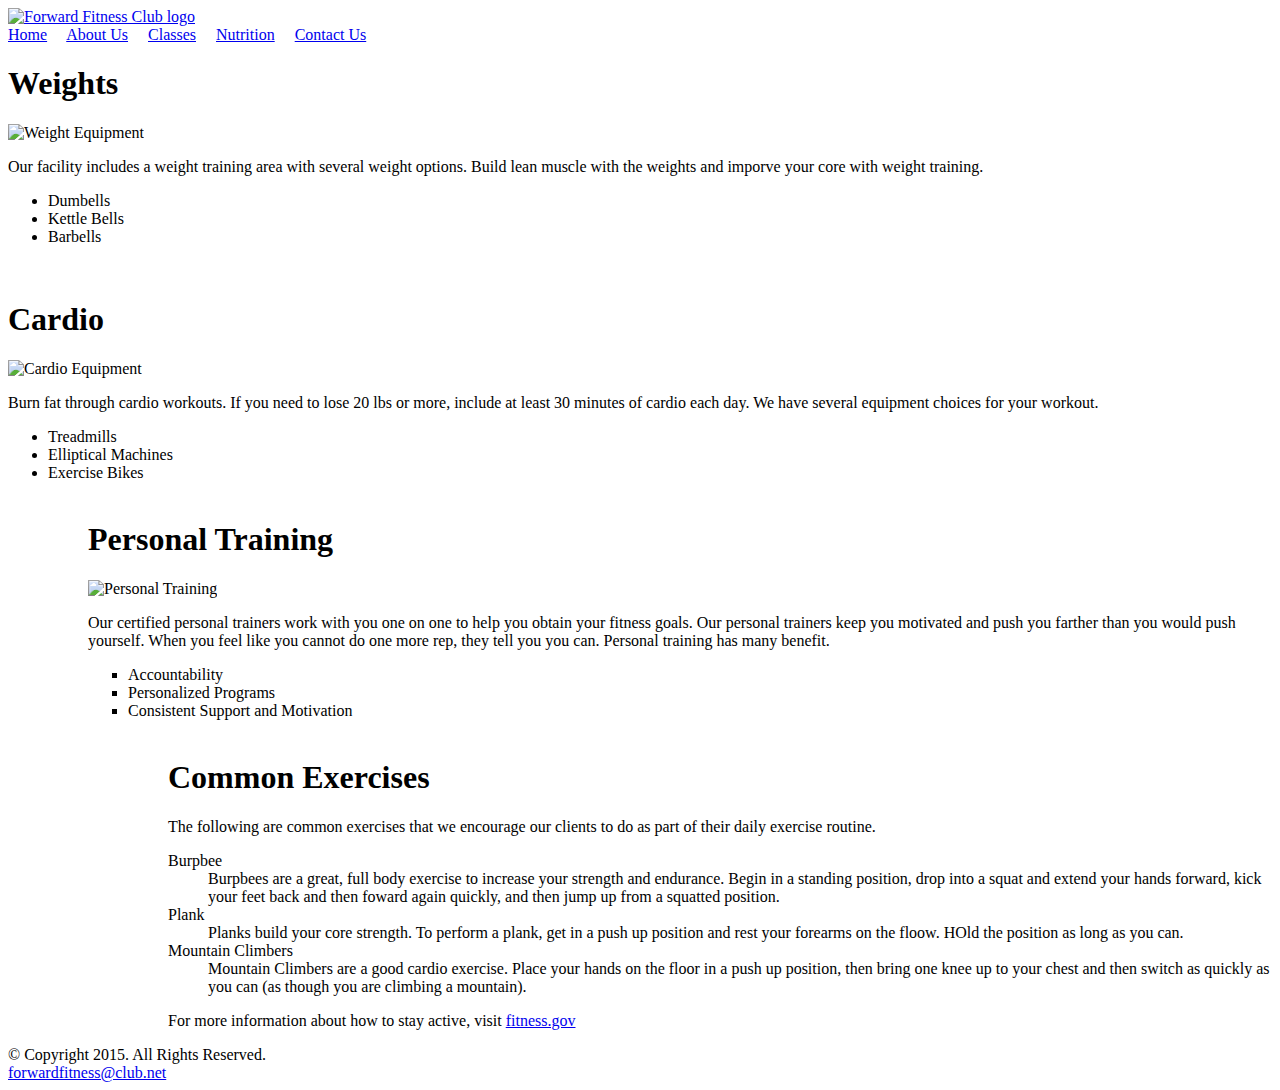
==== about.html @ 902dd332 "Add files via upload" ====
<!DOCTYPE html>
<!-- This template was created by Kelsi Westenberg ISM5994 -->
<html lang="en">
<head>
	<title>Forward Fitness Club</title>
	<meta charset="utf-8">
</head>
<body>


	<div id="container">
	
	
	<!-- Use the header area for the website name or logo -->
	<header>
		<a href="index.html"><img src="images/ffc_logo.png" alt="Forward Fitness Club logo" height="275" width="845"></a>
	</header>
	
	<!-- Use the nav area to add hyperlinks to other pages within the website -->
	<nav>
	<a href="index.html">Home</a> &nbsp; &nbsp;
		<a href="about.html">About Us</a> &nbsp; &nbsp;
		<a href="class.html">Classes</a> &nbsp; &nbsp;
		<a href="nutrition.html">Nutrition</a> &nbsp; &nbsp;
		<a href="contact.html">Contact Us</a> &nbsp; &nbsp;
	
	</nav>
	
	<!-- Use the main area to add the main content of the webpage -->
	<main>
	
		<h1>Weights</h1>
		<img class="equip" src="images/equipment1.jpg" alt="Weight Equipment" height="195" width="260">
		<p>Our facility includes a weight training area with several weight options. Build lean muscle with the weights and imporve your core with weight training.</p>
		<ul>
			<li>Dumbells</li>
			<li>Kettle Bells</li>
			<li>Barbells</li>
		</ul><br>
		
		<h1>Cardio</h1>
		<img class="equip" src="images/equipment2.jpg" alt="Cardio Equipment" height="195 width="260">
		<p>Burn fat through cardio workouts. If you need to lose 20 lbs or more, include at least 30 minutes of cardio each day. We have several equipment choices for your workout.</p>
		<ul>
			<li>Treadmills</li>
			<li>Elliptical Machines</li>
			<li>Exercise Bikes</li>
		<ul><br>
		
		<h1>Personal Training</h1>
		<img class="equip" src="images/equipment3.jpg" alt="Personal Training" height="195" width="260">
		<p>Our certified personal trainers work with you one on one to help you obtain your fitness goals. Our personal trainers keep you motivated and push you farther than you would push yourself. When you feel like you cannot do one more rep, they tell you you can. Personal training has many benefit.</p>
		<ul>
			<li>Accountability</li>
			<li>Personalized Programs</li>
			<li>Consistent Support and Motivation</li>
		<ul><br>
	
		<h1>Common Exercises</h1>
		<p>The following are common exercises that we encourage our clients to do as part of their daily exercise routine.</p>
		<dl>
			<dt>Burpbee</dt>
			<dd>Burpbees are a great, full body exercise to increase your strength and endurance. Begin in a standing position, drop into a squat and extend your hands forward, kick your feet back and then foward again quickly, and then jump up from a squatted position.
			<br></dd>
		
			<dt>Plank</dt>
			<dd>Planks build your core strength. To perform a plank, get in a push up position and rest your forearms on the floow. HOld the position as long as you can.
			<br></dd>
			
			<dt>Mountain Climbers</dt>
			<dd>Mountain Climbers are a good cardio exercise. Place your hands on the floor in a push up position, then bring one knee up to your chest and then switch as quickly as you can (as though you are climbing a mountain).
			<br></dd>
		</dl>
		
		<p>For more information about how to stay active, visit <a href="http://www.fitness.gov/be-active/ways-to-be-active/">fitness.gov</a></p>
	</main>
	
	<!-- Use the footer area to add webpage footer content -->
	<footer>
	&copy; Copyright 2015. All Rights Reserved. <br>
	<a href="mailto:forwardfitness@club.net">forwardfitness@club.net</a>
	</footer>
	
	
	</div>
	
</body>
</html>
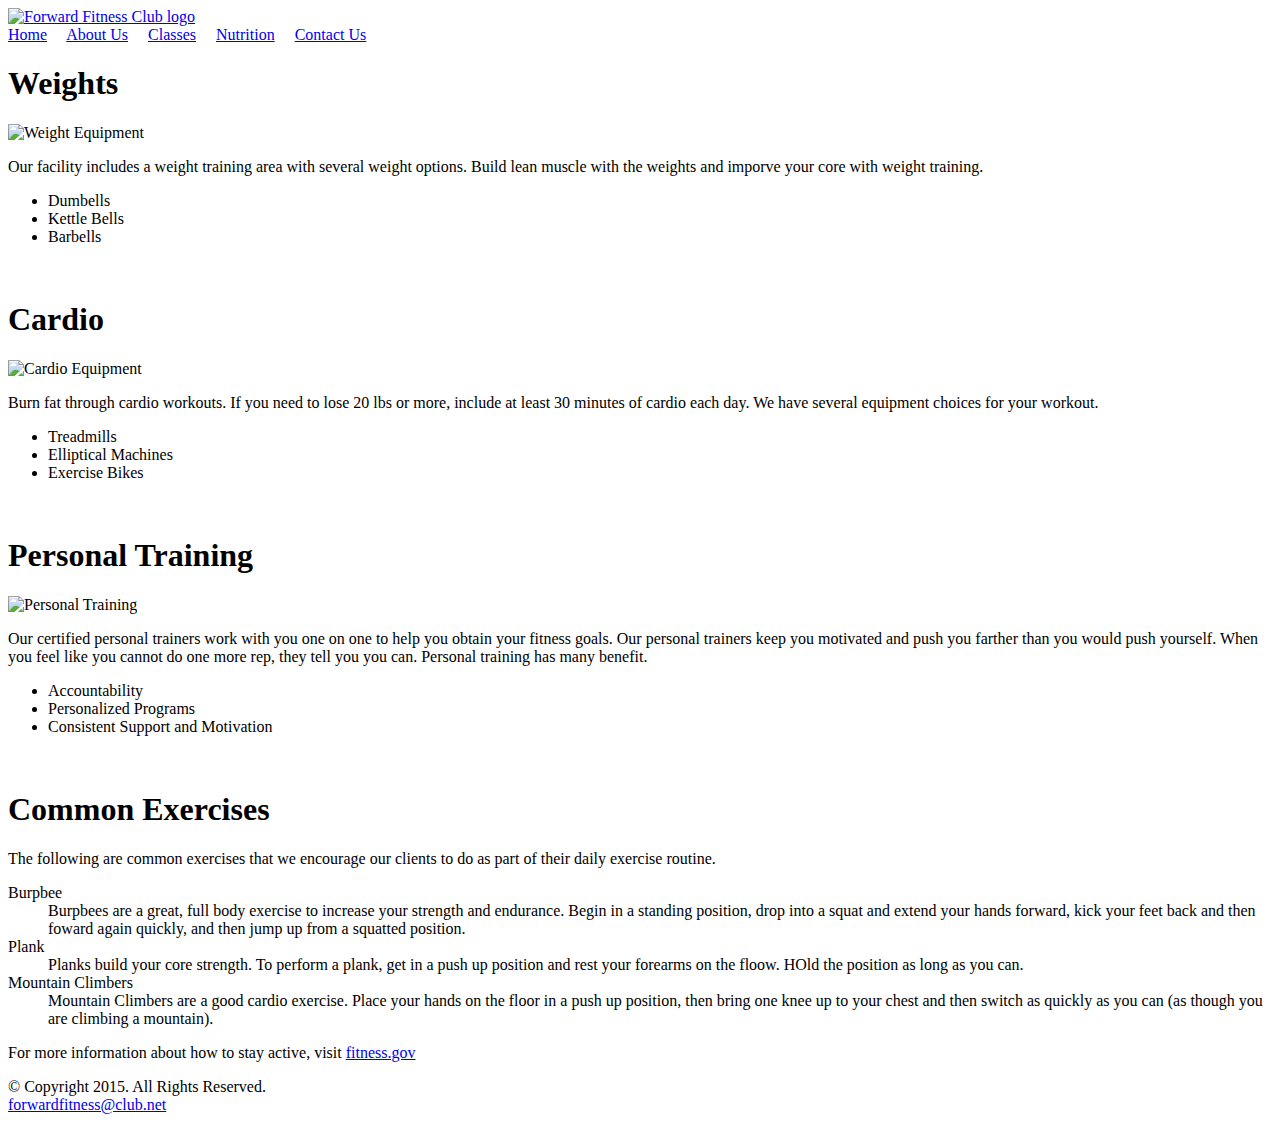
==== commit 9a8fabcb: "Add files via upload" ====
--- a/about.html
+++ b/about.html
@@ -39,13 +39,13 @@
 		</ul><br>
 		
 		<h1>Cardio</h1>
-		<img class="equip" src="images/equipment2.jpg" alt="Cardio Equipment" height="195 width="260">
+		<img class="equip" src="images/equipment2.jpg" alt="Cardio Equipment" height="195" width="260">
 		<p>Burn fat through cardio workouts. If you need to lose 20 lbs or more, include at least 30 minutes of cardio each day. We have several equipment choices for your workout.</p>
 		<ul>
 			<li>Treadmills</li>
 			<li>Elliptical Machines</li>
 			<li>Exercise Bikes</li>
-		<ul><br>
+		</ul><br>
 		
 		<h1>Personal Training</h1>
 		<img class="equip" src="images/equipment3.jpg" alt="Personal Training" height="195" width="260">
@@ -54,7 +54,7 @@
 			<li>Accountability</li>
 			<li>Personalized Programs</li>
 			<li>Consistent Support and Motivation</li>
-		<ul><br>
+		</ul><br>
 	
 		<h1>Common Exercises</h1>
 		<p>The following are common exercises that we encourage our clients to do as part of their daily exercise routine.</p>
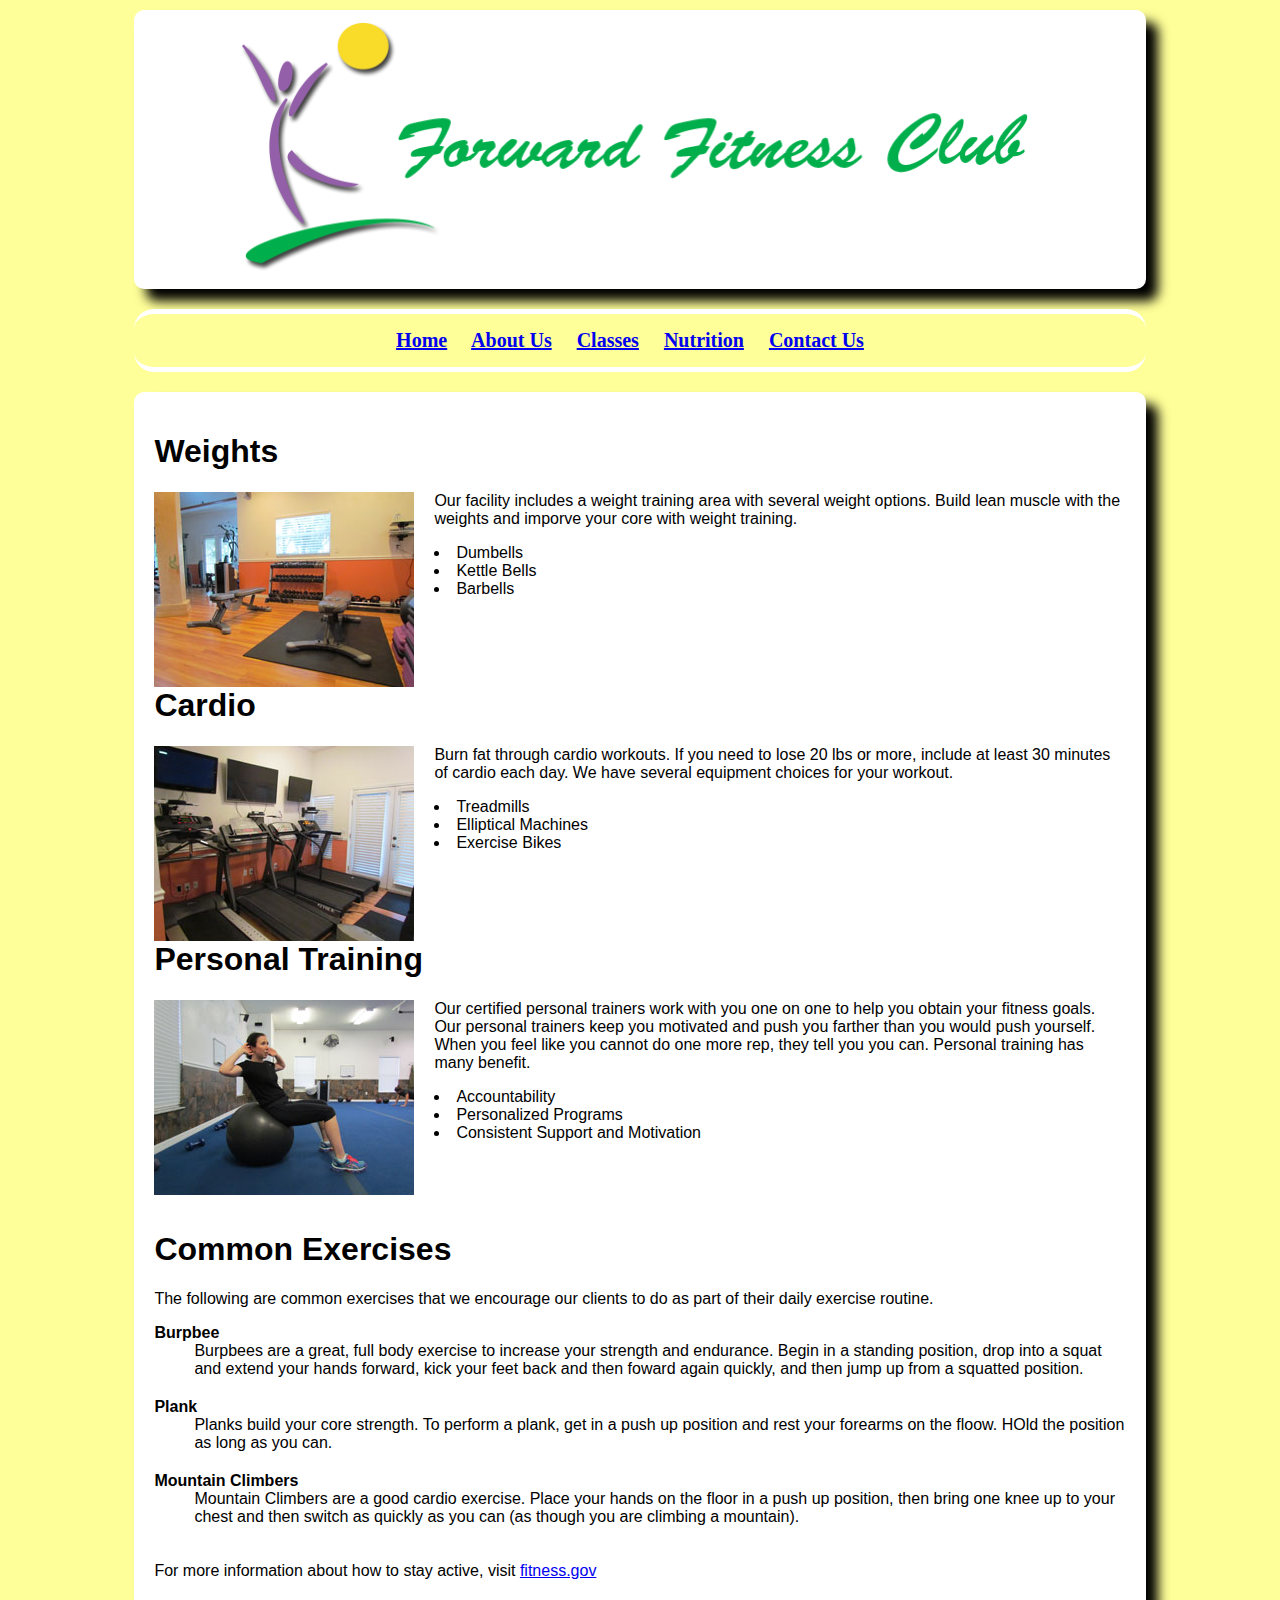
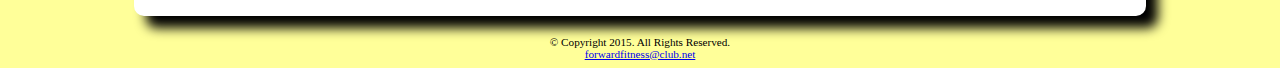
==== commit 8c3cad60: "Add files via upload" ====
--- a/about.html
+++ b/about.html
@@ -2,6 +2,7 @@
 <!-- This template was created by Kelsi Westenberg ISM5994 -->
 <html lang="en">
 <head>
+	<link rel="stylesheet" href="css/styles.css">
 	<title>Forward Fitness Club</title>
 	<meta charset="utf-8">
 </head>
--- a/css/styles.css
+++ b/css/styles.css
@@ -0,0 +1,79 @@
+/* Style sheet created by: Kelsi Westenberg 5994 */
+
+body {
+	background-color: #FFFF99;
+}
+
+#container {
+	width: 80%;
+	margin-left: auto;
+	margin-right: auto;
+}
+
+
+header {
+	background-color: #FFFFFF;
+	margin-top: 10px;
+	margin-bottom: 20px;
+	border-radius: 10px;
+	box-shadow: 12px 12px 12px #000000;
+	text-align: center;
+}
+
+nav {
+	font-family: Georgia, "Times New Roman", serif;
+	font-size: 1.25em;
+	font-weight: bold;
+	text-align: center;
+	padding: 15px;
+	margin-top: 10px;
+	margin-bottom: 10px;
+	border-radius: 20px;
+	border-top: 5px solid #FFFFFF;
+	border-bottom: 5px solid #FFFFFF;
+}
+
+main {
+	display: block;
+	background-color: #FFFFFF;
+	font-family: Verdana, Arial, sans-serif;
+	font-size: 1em;
+	margin-top: 20px;
+	margin-bottom: 10px;
+	padding: 20px;
+	border-radius: 10px;
+	box-shadow: 12px 12px 12px #000000;
+}
+
+footer {
+	font-size: .70em;
+	text-align: center;
+	margin-top: 20px;
+}
+
+.equip {
+	float: left;
+	padding-right: 20px;
+}
+
+ul {
+	margin-bottom: 50px;
+	list-style-position: inside;
+	
+}
+
+dt {
+	font-weight: bold;
+}
+
+dd {
+	padding-bottom: 20px;
+}
+
+.mobile {
+	display: none;
+}
+
+
+
+
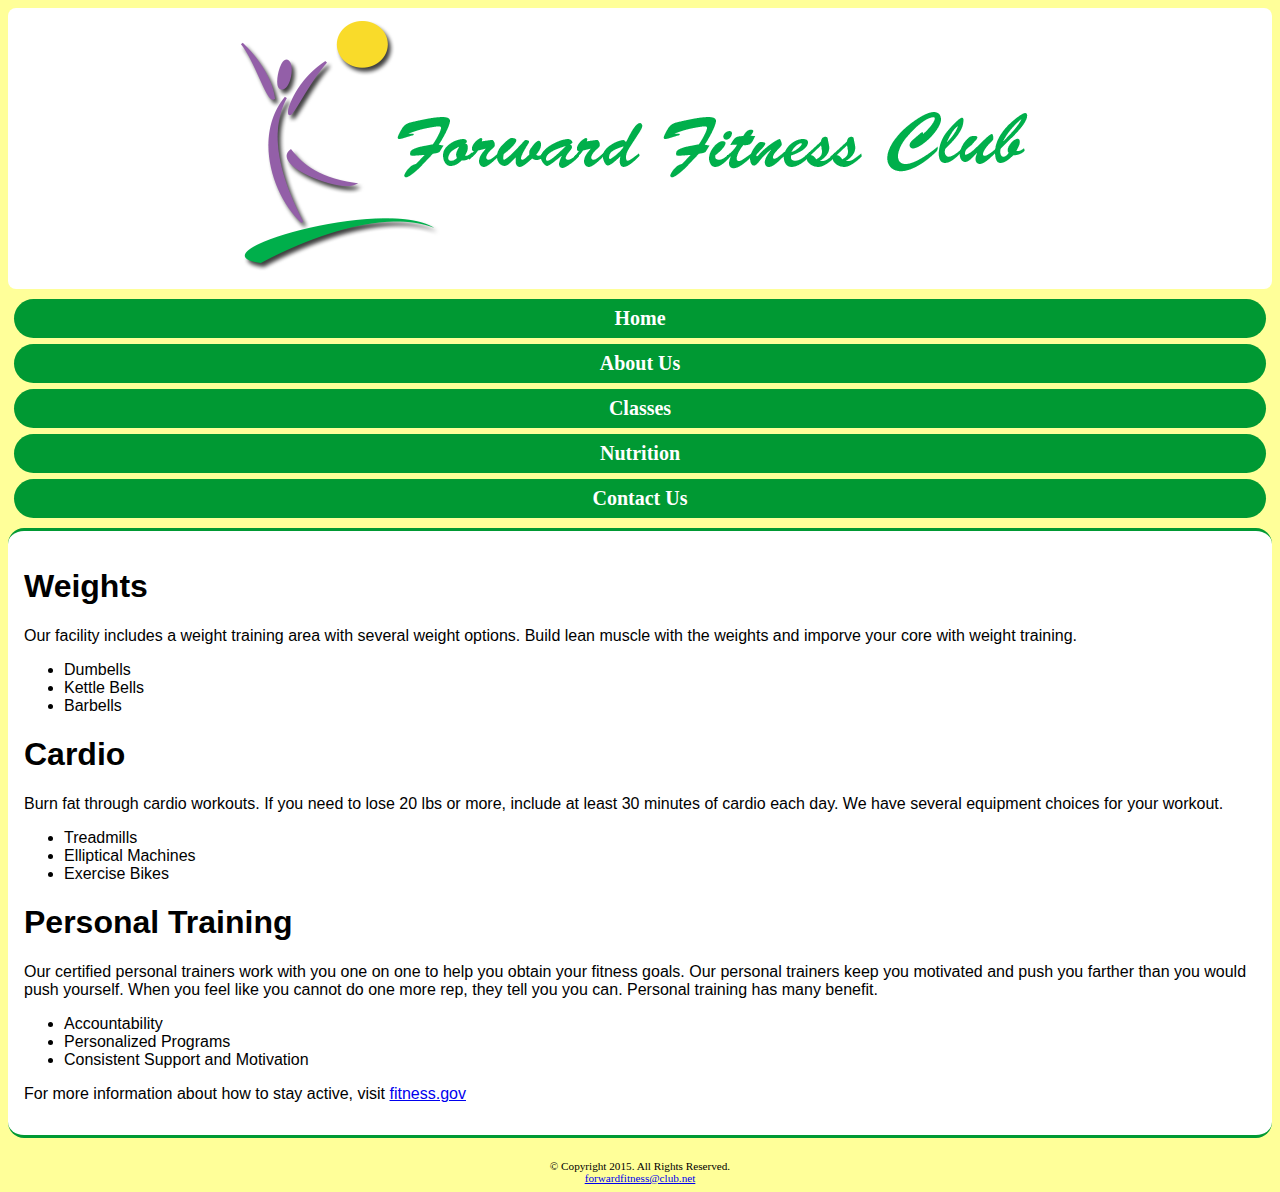
==== commit c2327e55: "Add files via upload" ====
--- a/about.html
+++ b/about.html
@@ -5,6 +5,7 @@
 	<link rel="stylesheet" href="css/styles.css">
 	<title>Forward Fitness Club</title>
 	<meta charset="utf-8">
+	<meta name="viewport" content="width=device-width, initial-scale=1">
 </head>
 <body>
 
@@ -14,17 +15,18 @@
 	
 	<!-- Use the header area for the website name or logo -->
 	<header>
-		<a href="index.html"><img src="images/ffc_logo.png" alt="Forward Fitness Club logo" height="275" width="845"></a>
+		<a href="index.html"><img src="images/ffc_logo.png" alt="Forward Fitness Club logo"></a>
 	</header>
 	
 	<!-- Use the nav area to add hyperlinks to other pages within the website -->
-	<nav>
-	<a href="index.html">Home</a> &nbsp; &nbsp;
-		<a href="about.html">About Us</a> &nbsp; &nbsp;
-		<a href="class.html">Classes</a> &nbsp; &nbsp;
-		<a href="nutrition.html">Nutrition</a> &nbsp; &nbsp;
-		<a href="contact.html">Contact Us</a> &nbsp; &nbsp;
-	
+		<nav>
+		<ul>
+			<li><a href="index.html">Home</a></li>
+			<li><a href="about.html">About Us</a></li> 
+			<li><a href="class.html">Classes</a></li> 
+			<li><a href="nutrition.html">Nutrition</a></li> 
+			<li><a href="contact.html">Contact Us</a></li> 
+		</ul>
 	</nav>
 	
 	<!-- Use the main area to add the main content of the webpage -->
@@ -37,7 +39,7 @@
 			<li>Dumbells</li>
 			<li>Kettle Bells</li>
 			<li>Barbells</li>
-		</ul><br>
+		</ul>
 		
 		<h1>Cardio</h1>
 		<img class="equip" src="images/equipment2.jpg" alt="Cardio Equipment" height="195" width="260">
@@ -46,7 +48,7 @@
 			<li>Treadmills</li>
 			<li>Elliptical Machines</li>
 			<li>Exercise Bikes</li>
-		</ul><br>
+		</ul>
 		
 		<h1>Personal Training</h1>
 		<img class="equip" src="images/equipment3.jpg" alt="Personal Training" height="195" width="260">
@@ -55,24 +57,24 @@
 			<li>Accountability</li>
 			<li>Personalized Programs</li>
 			<li>Consistent Support and Motivation</li>
-		</ul><br>
-	
-		<h1>Common Exercises</h1>
-		<p>The following are common exercises that we encourage our clients to do as part of their daily exercise routine.</p>
-		<dl>
-			<dt>Burpbee</dt>
-			<dd>Burpbees are a great, full body exercise to increase your strength and endurance. Begin in a standing position, drop into a squat and extend your hands forward, kick your feet back and then foward again quickly, and then jump up from a squatted position.
-			<br></dd>
-		
-			<dt>Plank</dt>
-			<dd>Planks build your core strength. To perform a plank, get in a push up position and rest your forearms on the floow. HOld the position as long as you can.
-			<br></dd>
+		</ul>
+		<div class="tablet">
+			<h1>Common Exercises</h1>
+			<p>The following are common exercises that we encourage our clients to do as part of their daily exercise routine.</p>
+			<dl>
+				<dt>Burpbee</dt>
+				<dd>Burpbees are a great, full body exercise to increase your strength and endurance. Begin in a standing position, drop into a squat and extend your hands forward, kick your feet back and then foward again quickly, and then jump up from a squatted position.
+				</dd>
 			
-			<dt>Mountain Climbers</dt>
-			<dd>Mountain Climbers are a good cardio exercise. Place your hands on the floor in a push up position, then bring one knee up to your chest and then switch as quickly as you can (as though you are climbing a mountain).
-			<br></dd>
-		</dl>
-		
+				<dt>Plank</dt>
+				<dd>Planks build your core strength. To perform a plank, get in a push up position and rest your forearms on the floow. HOld the position as long as you can.
+				</dd>
+				
+				<dt>Mountain Climbers</dt>
+				<dd>Mountain Climbers are a good cardio exercise. Place your hands on the floor in a push up position, then bring one knee up to your chest and then switch as quickly as you can (as though you are climbing a mountain).
+				</dd>
+			</dl>
+		</div>
 		<p>For more information about how to stay active, visit <a href="http://www.fitness.gov/be-active/ways-to-be-active/">fitness.gov</a></p>
 	</main>
 	
--- a/css/styles.css
+++ b/css/styles.css
@@ -4,8 +4,14 @@
 	background-color: #FFFF99;
 }
 
+img {
+	max-width: 100%;
+}
+
+/*Styles for Mobile Layout */
+
 #container {
-	width: 80%;
+	width: 100%;
 	margin-left: auto;
 	margin-right: auto;
 }
@@ -13,10 +19,8 @@
 
 header {
 	background-color: #FFFFFF;
-	margin-top: 10px;
-	margin-bottom: 20px;
-	border-radius: 10px;
-	box-shadow: 12px 12px 12px #000000;
+	margin-top: 0.2em;
+	border-radius: 0.5em;
 	text-align: center;
 }
 
@@ -25,55 +29,59 @@
 	font-size: 1.25em;
 	font-weight: bold;
 	text-align: center;
-	padding: 15px;
-	margin-top: 10px;
-	margin-bottom: 10px;
-	border-radius: 20px;
-	border-top: 5px solid #FFFFFF;
-	border-bottom: 5px solid #FFFFFF;
 }
+
+nav ul {
+	padding: 0;
+	margin-top: 0.5em;
+	margin-bottom: 0.5em;
+}
+
+nav li {
+	background-color: #009933;
+	border-radius: 2em;
+	list-style-type: none;
+	margin: 0.3em;
+	padding: 0.4em;
+}
+
+nav li a {
+	color: #FFFFFF;
+	text-decoration: none;
+}
+
+.mobile {
+	display: inline;
+}
+
+.desktop {
+	display: none;
+}
+
 
 main {
 	display: block;
 	background-color: #FFFFFF;
 	font-family: Verdana, Arial, sans-serif;
 	font-size: 1em;
-	margin-top: 20px;
-	margin-bottom: 10px;
-	padding: 20px;
-	border-radius: 10px;
-	box-shadow: 12px 12px 12px #000000;
+	margin-top: 0.5em;
+	padding: 1em;
+	border-radius: 1em;
+	border-top: solid 0.2em #009933;
+	border-bottom: solid 0.2em #009933;
 }
 
 footer {
 	font-size: .70em;
 	text-align: center;
-	margin-top: 20px;
+	margin-top: 2em;
+}
+
+.tablet {
+	display:none;
 }
 
 .equip {
-	float: left;
-	padding-right: 20px;
-}
-
-ul {
-	margin-bottom: 50px;
-	list-style-position: inside;
-	
-}
-
-dt {
-	font-weight: bold;
-}
-
-dd {
-	padding-bottom: 20px;
-}
-
-.mobile {
 	display: none;
 }
 
-
-
-
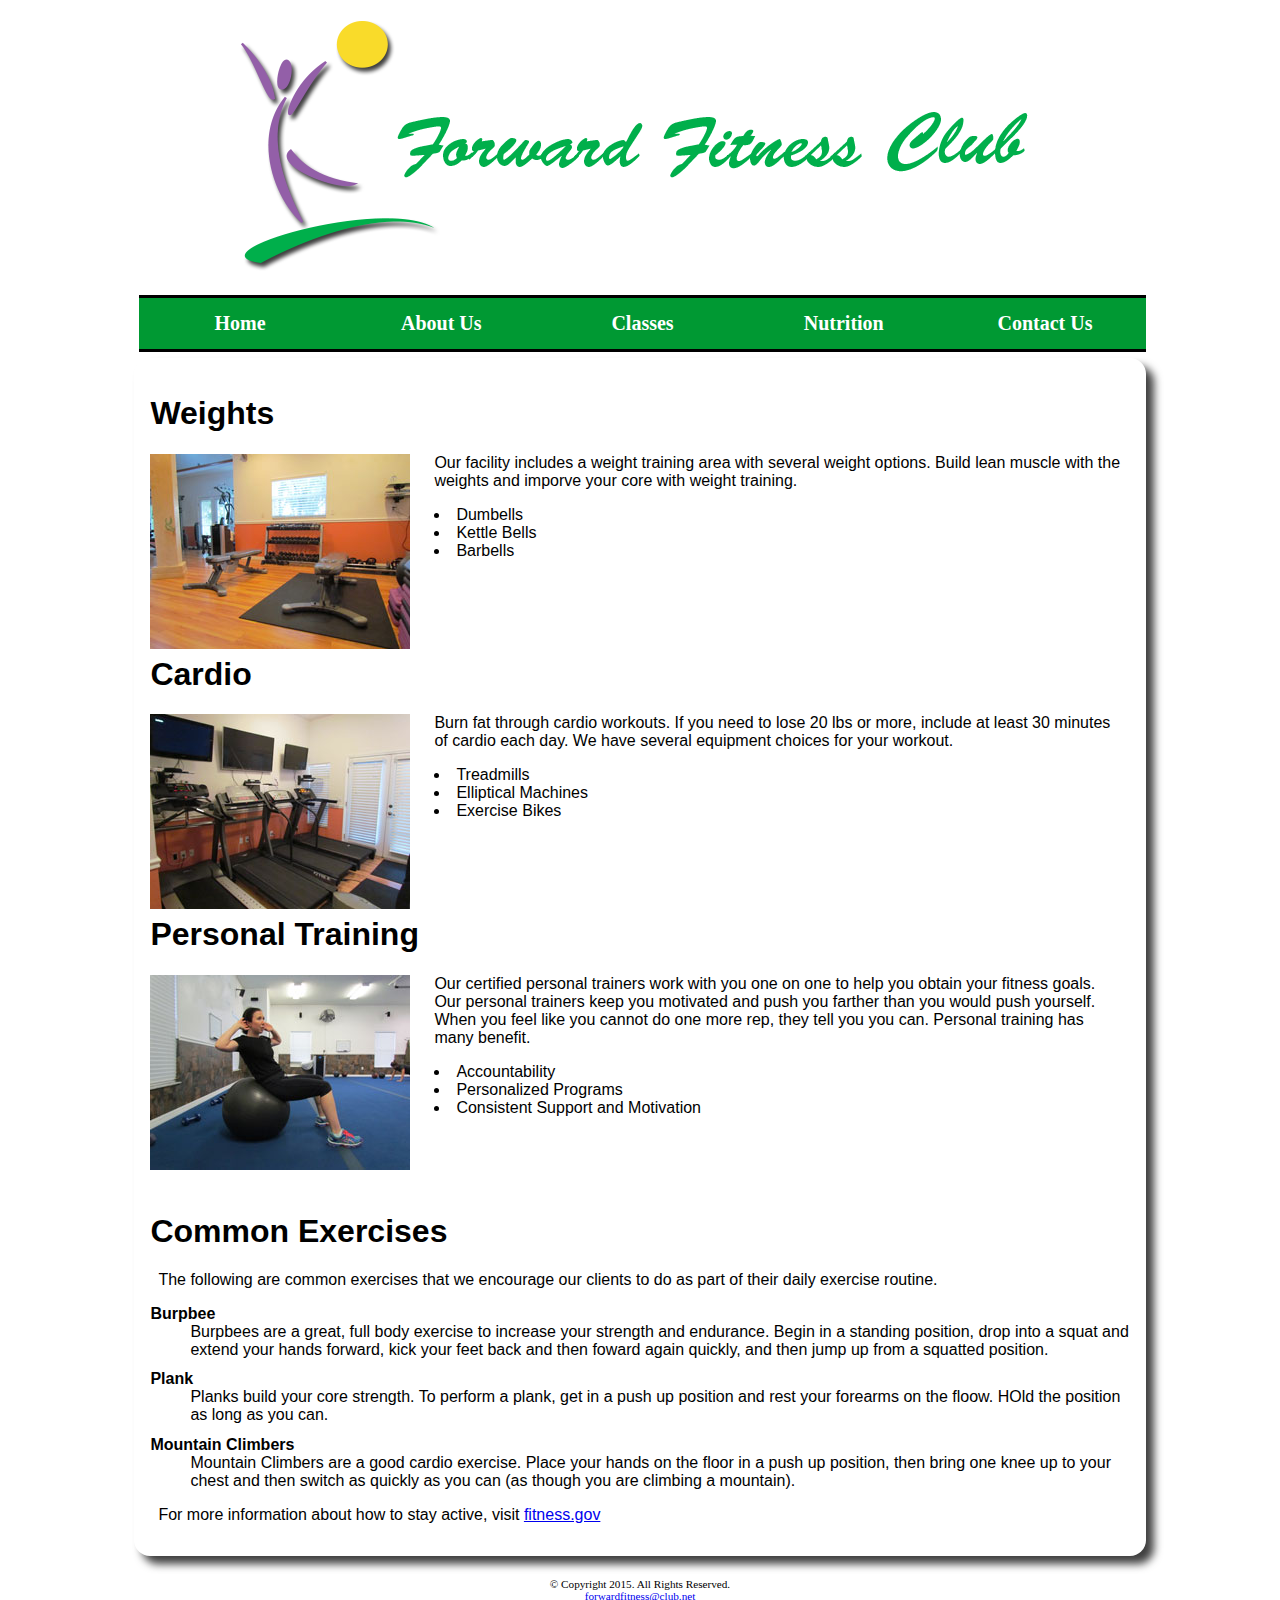
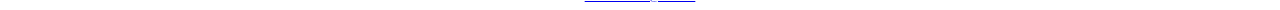
==== commit d192c07a: "Add files via upload" ====
--- a/about.html
+++ b/about.html
@@ -35,7 +35,7 @@
 		<h1>Weights</h1>
 		<img class="equip" src="images/equipment1.jpg" alt="Weight Equipment" height="195" width="260">
 		<p>Our facility includes a weight training area with several weight options. Build lean muscle with the weights and imporve your core with weight training.</p>
-		<ul>
+		<ul class="items">
 			<li>Dumbells</li>
 			<li>Kettle Bells</li>
 			<li>Barbells</li>
@@ -44,7 +44,7 @@
 		<h1>Cardio</h1>
 		<img class="equip" src="images/equipment2.jpg" alt="Cardio Equipment" height="195" width="260">
 		<p>Burn fat through cardio workouts. If you need to lose 20 lbs or more, include at least 30 minutes of cardio each day. We have several equipment choices for your workout.</p>
-		<ul>
+		<ul class="items">
 			<li>Treadmills</li>
 			<li>Elliptical Machines</li>
 			<li>Exercise Bikes</li>
@@ -53,7 +53,7 @@
 		<h1>Personal Training</h1>
 		<img class="equip" src="images/equipment3.jpg" alt="Personal Training" height="195" width="260">
 		<p>Our certified personal trainers work with you one on one to help you obtain your fitness goals. Our personal trainers keep you motivated and push you farther than you would push yourself. When you feel like you cannot do one more rep, they tell you you can. Personal training has many benefit.</p>
-		<ul>
+		<ul class="items">
 			<li>Accountability</li>
 			<li>Personalized Programs</li>
 			<li>Consistent Support and Motivation</li>
--- a/css/styles.css
+++ b/css/styles.css
@@ -85,3 +85,125 @@
 	display: none;
 }
 
+@media only screen and (min-width:660px) {
+
+	nav li  {
+		display: inline;
+		float: left;
+		margin-left: 1%;
+		margin-right: 1%;
+		padding-left: 0;
+		padding-right: 0;
+		width: 18%;
+		white-space: nowrap;
+	}	
+
+	main {
+		clear: left;
+		margin-top: 4em;
+	}
+
+	.mobile {
+		display: none;
+	}
+
+	.desktop {
+		display: inline;
+	}
+
+	.equip {
+		display: inline;
+		float: left;
+		margin-right: 1.5em;
+	}
+	
+	
+	.items {
+		display: block;
+		list-style-position: inside;
+		margin-bottom: 5em;
+	}
+	
+	.tablet {
+		display: block;
+	}
+	
+	dt {
+		font-weight: bold;
+		margin-top: 0.7em;
+	}
+	
+
+}	
+
+@media only screen and (min-width: 830px) {
+	
+	#container {
+		width: 80%;
+	}
+
+	nav ul {
+		margin: 0;
+		padding-left: 0.50%;
+		padding-right: 0.50;
+	}
+	
+	nav li {
+		border-radius: 0;
+		border-top: solid #000000;
+		border-bottom: solid #000000;
+		margin-left: 0;
+		margin-right: 0;
+		padding: 0;
+		width: 20%;
+		
+	}
+	
+	nav li a {
+		display: inline-block;
+		padding: 0.7em;
+	}
+	
+	nav li a:link {
+		color: #FFFFFF;
+	}
+	
+	nav li a:link {
+		color: #FFFFFF;
+	}
+	
+	nav li a:hover {
+		color: #FFFF00;
+		font-style: italic;
+	}
+	
+	nav li a:visited {
+		color: #FFFF99;
+	}
+	
+	body {
+		background: -moz-linear-gradient(#FFFFFF, #FFFF99); /*Firefox*/
+		background: -o-linear-gradient(#FFFFFF, #FFFF99); /* Opera*/
+		background: -webkit-linear-gradient(#FFFFFF, #FFFF99) /* Chrome, Safari */
+		background: linear-gradient(#FFFFFF, #FFFF99);
+		background: fixed;
+	}
+	
+	main {
+		border-style: none;
+		box-shadow: 0.5em 0.5em 0.5em #404040;
+		margin-bottom: 1em;
+		margin-top: 1em;
+	}
+
+	main p {
+	padding-left: 0.5em;
+	padding-right: 0.5em;
+	}
+	
+	.items {
+		margin-bottom: 6em;
+	}
+
+}
+
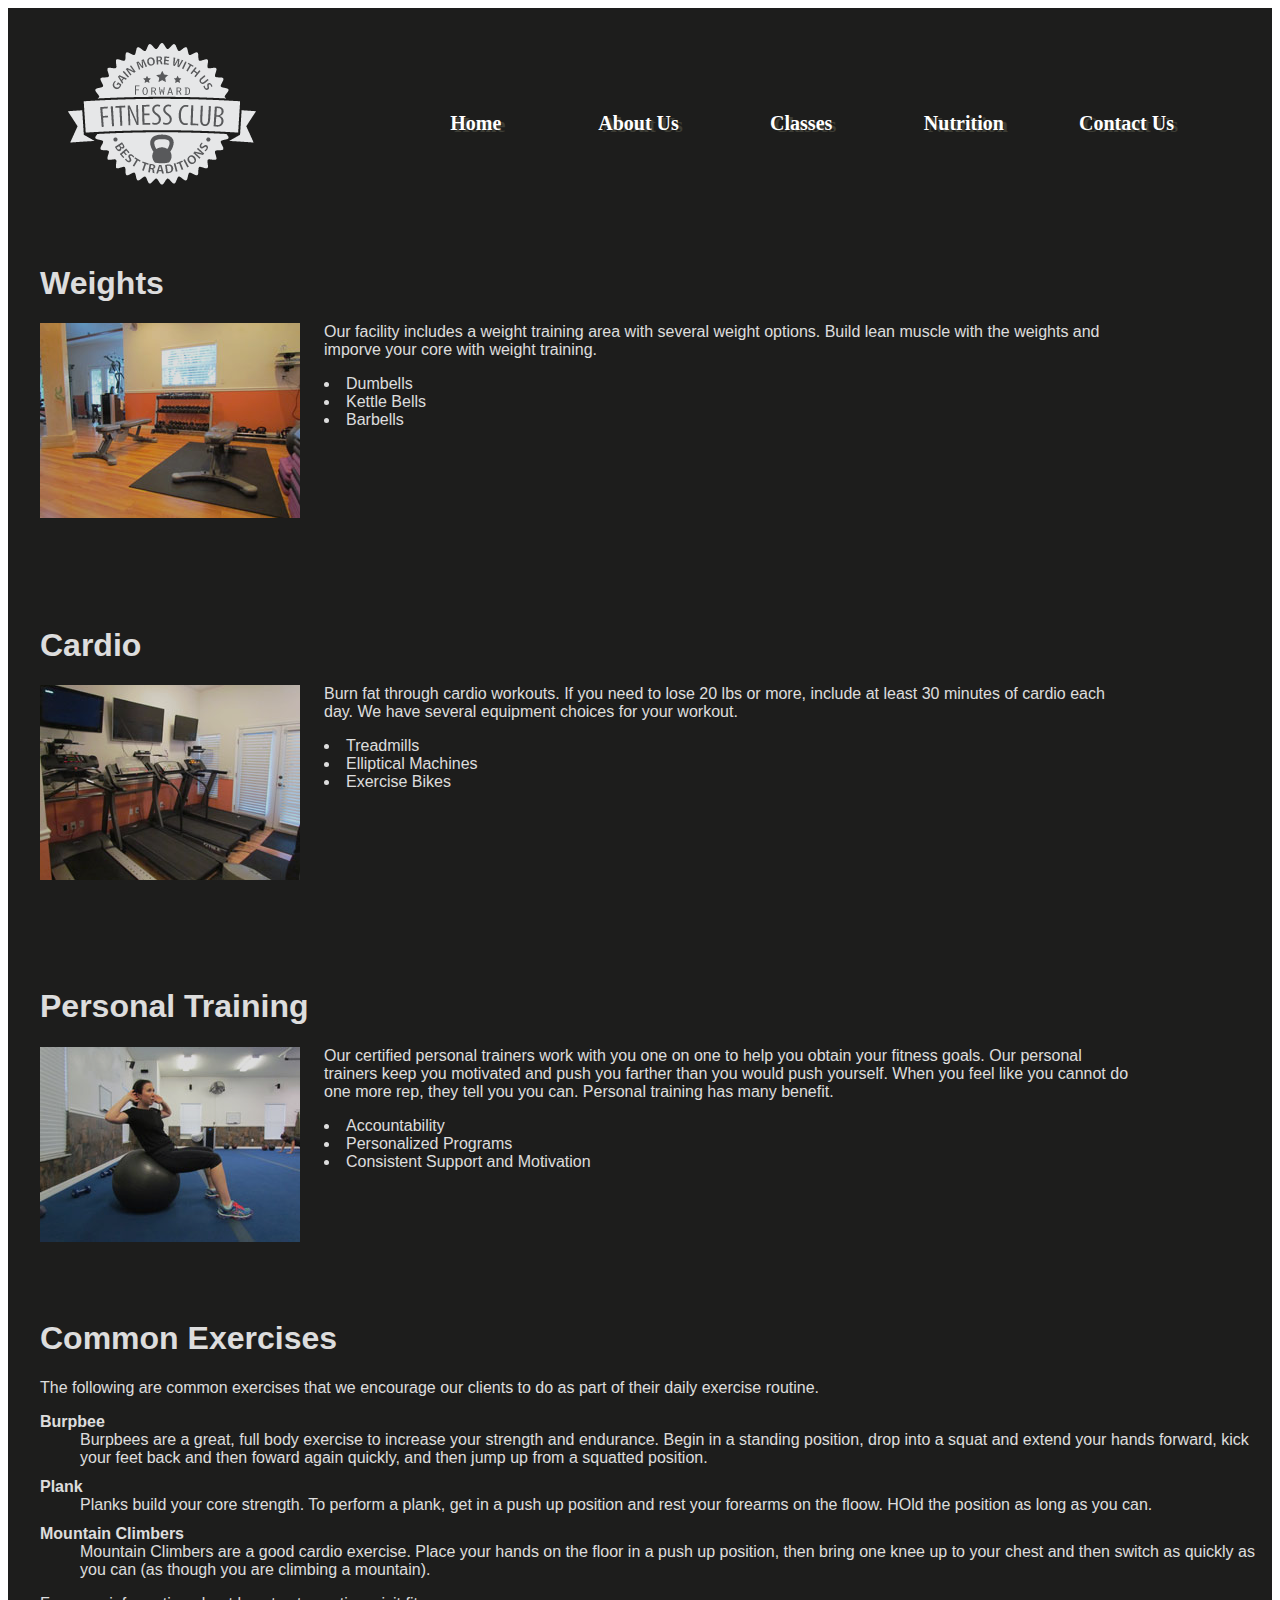
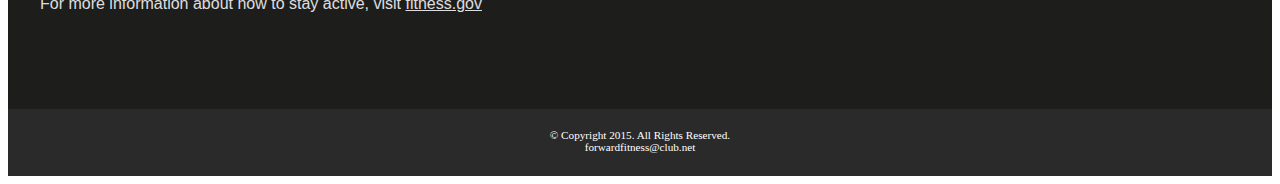
==== commit 7d1bafa8: "Add files via upload" ====
--- a/about.html
+++ b/about.html
@@ -32,6 +32,7 @@
 	<!-- Use the main area to add the main content of the webpage -->
 	<main>
 	
+		<section>
 		<h1>Weights</h1>
 		<img class="equip" src="images/equipment1.jpg" alt="Weight Equipment" height="195" width="260">
 		<p>Our facility includes a weight training area with several weight options. Build lean muscle with the weights and imporve your core with weight training.</p>
@@ -40,7 +41,9 @@
 			<li>Kettle Bells</li>
 			<li>Barbells</li>
 		</ul>
+		</section>
 		
+		<section>
 		<h1>Cardio</h1>
 		<img class="equip" src="images/equipment2.jpg" alt="Cardio Equipment" height="195" width="260">
 		<p>Burn fat through cardio workouts. If you need to lose 20 lbs or more, include at least 30 minutes of cardio each day. We have several equipment choices for your workout.</p>
@@ -49,7 +52,9 @@
 			<li>Elliptical Machines</li>
 			<li>Exercise Bikes</li>
 		</ul>
+		</section>
 		
+		<section>
 		<h1>Personal Training</h1>
 		<img class="equip" src="images/equipment3.jpg" alt="Personal Training" height="195" width="260">
 		<p>Our certified personal trainers work with you one on one to help you obtain your fitness goals. Our personal trainers keep you motivated and push you farther than you would push yourself. When you feel like you cannot do one more rep, they tell you you can. Personal training has many benefit.</p>
@@ -58,7 +63,9 @@
 			<li>Personalized Programs</li>
 			<li>Consistent Support and Motivation</li>
 		</ul>
-		<div class="tablet">
+		</section>
+		
+		<section class="tablet">
 			<h1>Common Exercises</h1>
 			<p>The following are common exercises that we encourage our clients to do as part of their daily exercise routine.</p>
 			<dl>
@@ -74,8 +81,10 @@
 				<dd>Mountain Climbers are a good cardio exercise. Place your hands on the floor in a push up position, then bring one knee up to your chest and then switch as quickly as you can (as though you are climbing a mountain).
 				</dd>
 			</dl>
-		</div>
+		
 		<p>For more information about how to stay active, visit <a href="http://www.fitness.gov/be-active/ways-to-be-active/">fitness.gov</a></p>
+		
+		</section>
 	</main>
 	
 	<!-- Use the footer area to add webpage footer content -->
--- a/css/styles.css
+++ b/css/styles.css
@@ -1,7 +1,7 @@
 /* Style sheet created by: Kelsi Westenberg 5994 */
 
 body {
-	background-color: #FFFF99;
+	background-color: #1D1D1C;
 }
 
 img {
@@ -18,9 +18,6 @@
 
 
 header {
-	background-color: #FFFFFF;
-	margin-top: 0.2em;
-	border-radius: 0.5em;
 	text-align: center;
 }
 
@@ -29,6 +26,7 @@
 	font-size: 1.25em;
 	font-weight: bold;
 	text-align: center;
+	margin-top: -1.5em;
 }
 
 nav ul {
@@ -38,7 +36,7 @@
 }
 
 nav li {
-	background-color: #009933;
+	background-color: #9D9D93;
 	border-radius: 2em;
 	list-style-type: none;
 	margin: 0.3em;
@@ -66,15 +64,29 @@
 	font-size: 1em;
 	margin-top: 0.5em;
 	padding: 1em;
+	border-radius: 2em 0 2em 0;
+	opacity: 0.85;
+}
+
+main a {
+	background-color: #9D9D93;
 	border-radius: 1em;
-	border-top: solid 0.2em #009933;
-	border-bottom: solid 0.2em #009933;
+	color: #FFFFFF;
+	font-weight: bold;
+	padding: 0.5em;
+	text-decoration: none;
 }
 
 footer {
 	font-size: .70em;
 	text-align: center;
 	margin-top: 2em;
+	color: #FFFFFF;
+}
+
+footer a {
+	color: #FFFFFF;
+	text-decoration: none;
 }
 
 .tablet {
@@ -85,6 +97,7 @@
 	display: none;
 }
 
+/*Tablet rules*/
 @media only screen and (min-width:660px) {
 
 	nav li  {
@@ -96,11 +109,14 @@
 		padding-right: 0;
 		width: 18%;
 		white-space: nowrap;
+		border-radius: 0;
+		background-color: transparent;
 	}	
 
 	main {
 		clear: left;
-		margin-top: 4em;
+		margin-top: -0.3em;
+		border-radius: 0;
 	}
 
 	.mobile {
@@ -121,11 +137,12 @@
 	.items {
 		display: block;
 		list-style-position: inside;
-		margin-bottom: 5em;
 	}
 	
 	.tablet {
 		display: block;
+		margin-top: -3em;
+		margin-bottom: -1em;
 	}
 	
 	dt {
@@ -133,25 +150,76 @@
 		margin-top: 0.7em;
 	}
 	
+	h1 {
+		text-align: center;
+	}
+	
+	figure img {
+		background-color: #1D1D1C;
+		display: inline;
+		height: 8em;
+		width: 28%;
+		margin: 1%;
+		padding: 1%;
+	}
+	
+	figure a { 
+		background-color: transparent;
+		padding: 0;
+		text-decoration: none;
+	}
+
+	section { 
+		padding-bottom: 3em;
+	}
+	
+	section h1 {
+		text-align: left;
+	}
+	
+	section a {
+		background-color: transparent;
+		color: #1D1D1C;
+		font-weight: normal;
+		padding: 0;
+		text-decoration: underline;
+	}
+
+	.contact {
+	background-color: transparent;
+	color: #1D1D1C;
+	padding: 0;
+	text-decoration: underline;
+	}
 
 }	
-
+/*Desktop rules*/
 @media only screen and (min-width: 830px) {
 	
 	#container {
-		width: 80%;
-	}
-
+		background-color: #1D1D1C;
+	}
+
+	header { 
+		text-align: left;
+	}
+		
+	nav {
+		float: right;
+		margin-top: -7em;
+		margin-right: 3em;
+		margin-bottom: 0;
+		width: 65%;
+	}
+
+		
 	nav ul {
 		margin: 0;
 		padding-left: 0.50%;
-		padding-right: 0.50;
+		padding-right: 0.50%;
 	}
 	
 	nav li {
-		border-radius: 0;
-		border-top: solid #000000;
-		border-bottom: solid #000000;
 		margin-left: 0;
 		margin-right: 0;
 		padding: 0;
@@ -162,6 +230,7 @@
 	nav li a {
 		display: inline-block;
 		padding: 0.7em;
+		text-shadow: 0.2em 0.1em #3D3D35;
 	}
 	
 	nav li a:link {
@@ -173,37 +242,72 @@
 	}
 	
 	nav li a:hover {
-		color: #FFFF00;
+		color: #9D9D93;
 		font-style: italic;
 	}
 	
 	nav li a:visited {
-		color: #FFFF99;
+		color: #CCCCFF;
 	}
 	
 	body {
-		background: -moz-linear-gradient(#FFFFFF, #FFFF99); /*Firefox*/
-		background: -o-linear-gradient(#FFFFFF, #FFFF99); /* Opera*/
-		background: -webkit-linear-gradient(#FFFFFF, #FFFF99) /* Chrome, Safari */
-		background: linear-gradient(#FFFFFF, #FFFF99);
-		background: fixed;
+		background-color: #FFFFFF;
 	}
 	
 	main {
-		border-style: none;
-		box-shadow: 0.5em 0.5em 0.5em #404040;
-		margin-bottom: 1em;
-		margin-top: 1em;
+		background-color: #1D1D1C;
 	}
 
 	main p {
-	padding-left: 0.5em;
-	padding-right: 0.5em;
+	color: #FFFFFF;
+	margin-left: auto;
+	margin-right: auto;
+	width: 90%;
+	}
+	
+	main h2 { 
+		color: #FFFFFF;
+	}
+	
+	h1 { 
+	color: #FFFFFF;
+	}
+	
+	figure img { 
+		height: 15em;
+		opacity: 0.7;
+	}
+	
+	figure img:hover {
+		opacity: 1;
+	}
+	
+	footer { 
+		background-color: #2A2A2A;
+		margin-top: -0.2em;
+		padding: 2em;
 	}
 	
 	.items {
 		margin-bottom: 6em;
 	}
 
-}
-
+	section {
+		color: #FFFFFF;
+		margin-left: 1em;
+		padding-bottom: 5em;
+	}
+	
+	section a {
+			color: #FFFFFF;
+	}
+	
+	section p { 
+		margin-left: 0;
+	}
+	
+	.contact {
+		color: #FFFFFF;
+	}
+}
+
